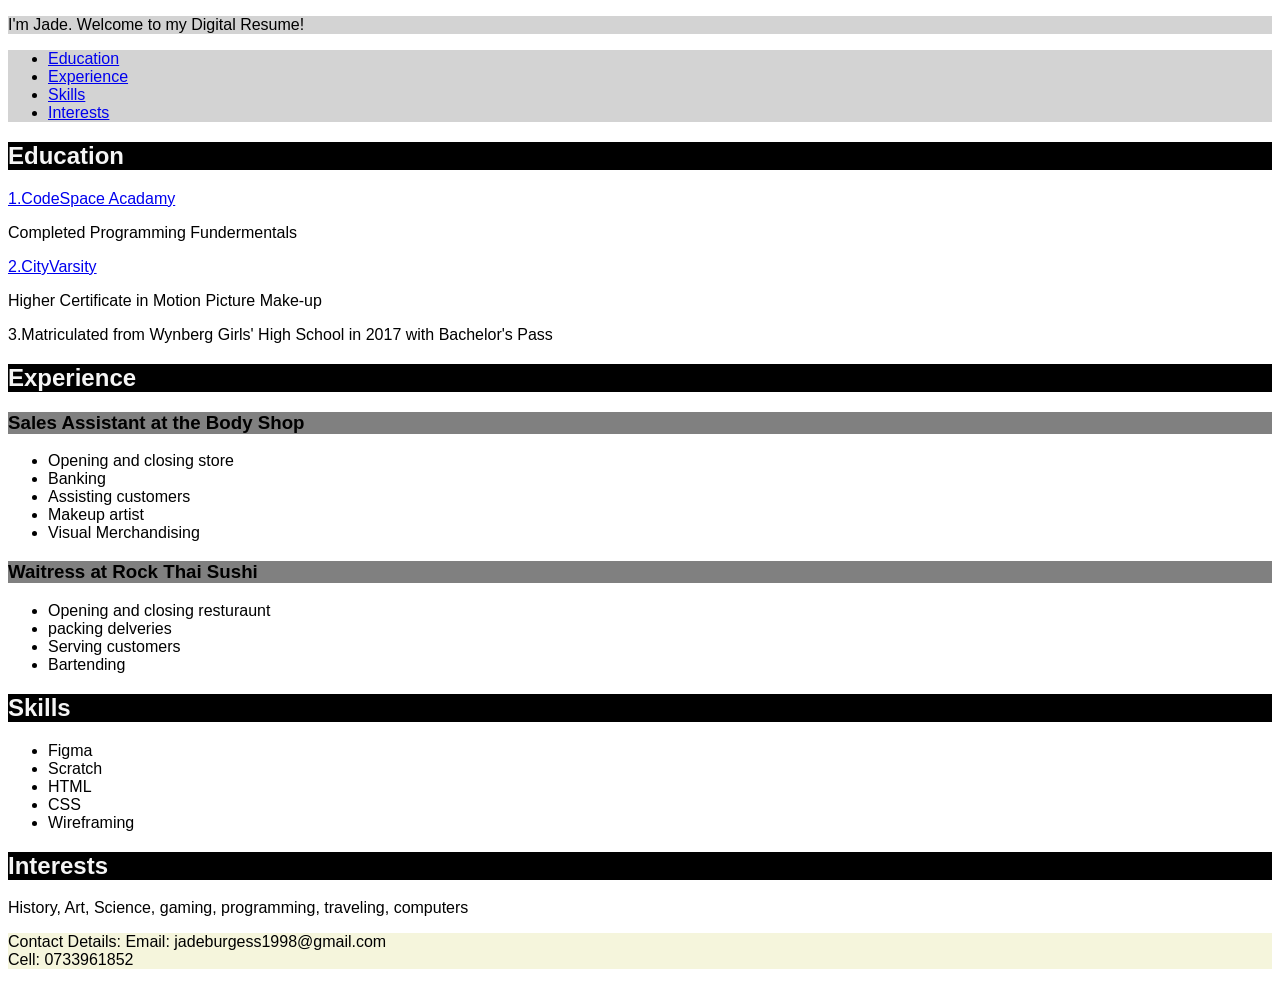
==== Resume4/resume4.html @ 508d8cdb "Commit - added css to resume" ====
<!DOCTYPE html>
<html>
  <head>
    <link rel="stylesheet" href="css/stylesheet.css"/>
    <title>My Digital Resume</title>
  </head>
  <body>
    <div id="intro">
   <p>I'm Jade. Welcome to my Digital Resume!</p>
  </div>
  <div id="menu">
  <aside>  
  <p>
    <ul>
      <li><a href="#education">Education</a></li>
      <li><a href="#experience">Experience</a></li>
      <li><a href="#skills">Skills</a></li>
      <li><a href="#interests">Interests</a></li>
    </ul>
    </p>
  </aside>
  </div>
  <article>
  <section>
    <h2 id="education">Education</h2>
      <p><a href="https://www.codespace.co.za/">1.CodeSpace Acadamy</a></p>
      <p>Completed Programming Fundermentals</p>
      <p><a href="https://cityvarsity.co.za/">2.CityVarsity</a></p>
      <p>Higher Certificate in Motion Picture Make-up</p>
      <p>3.Matriculated from Wynberg Girls' High School in 2017 with Bachelor's Pass</p>
  </section>
  <section>
    <h2 id="experience">Experience</h2>
    <p>
      <h3>Sales Assistant at the Body Shop</h3>
      <ul>
        <li>Opening and closing store</li>
        <li>Banking</li>
        <li>Assisting customers</li>
        <li>Makeup artist
        <li>Visual Merchandising</li>
        </li>
      </ul>
      <h3>Waitress at Rock Thai Sushi</h3>
      <ul>
        <li>Opening and closing resturaunt</li>
        <li>packing delveries</li>
        <li>Serving customers</li>
        <li>Bartending</li>
      </ul>
    </p>
  </section>
  <aside>
    <h2 id="skills">Skills</h2>
    <p>
      <ul>
        <li>Figma</li>
        <li>Scratch</li>
        <li>HTML</li>
        <li>CSS</li>
        <li>Wireframing</li>
      </ul>
    </p>
  </aside>
  </article>
  <h2 id="interests">Interests</h2>
  <p>History, Art, Science, gaming, programming, traveling, computers</p>
  
<footer>
 <p>Contact Details: 
  Email: jadeburgess1998@gmail.com
  <br>
  Cell: 0733961852
 </p>
</footer>
  


   </head>
  </body>
</html>
---- Resume4/css/stylesheet.css ----
h2 {
    color: whitesmoke;
    background-color: black;
    font-family: Arial, Helvetica, sans-serif;
}
p {
    color: black;
    font-family: Arial, Helvetica, sans-serif;
}
#menu {color: black;
       background-color: lightgray;
       font-family: Arial, Helvetica, sans-serif; 
}
ul {
    color: black ;
    font-family: Arial, Helvetica, sans-serif;
}
h3 {
    color: black;
    background-color: gray;
    font-family: Arial, Helvetica, sans-serif;
}
#intro {
       color: black;
       background-color: lightgrey;
       font-family: Arial, Helvetica, sans-serif;
}

footer {color: black;
        background-color: beige;
}
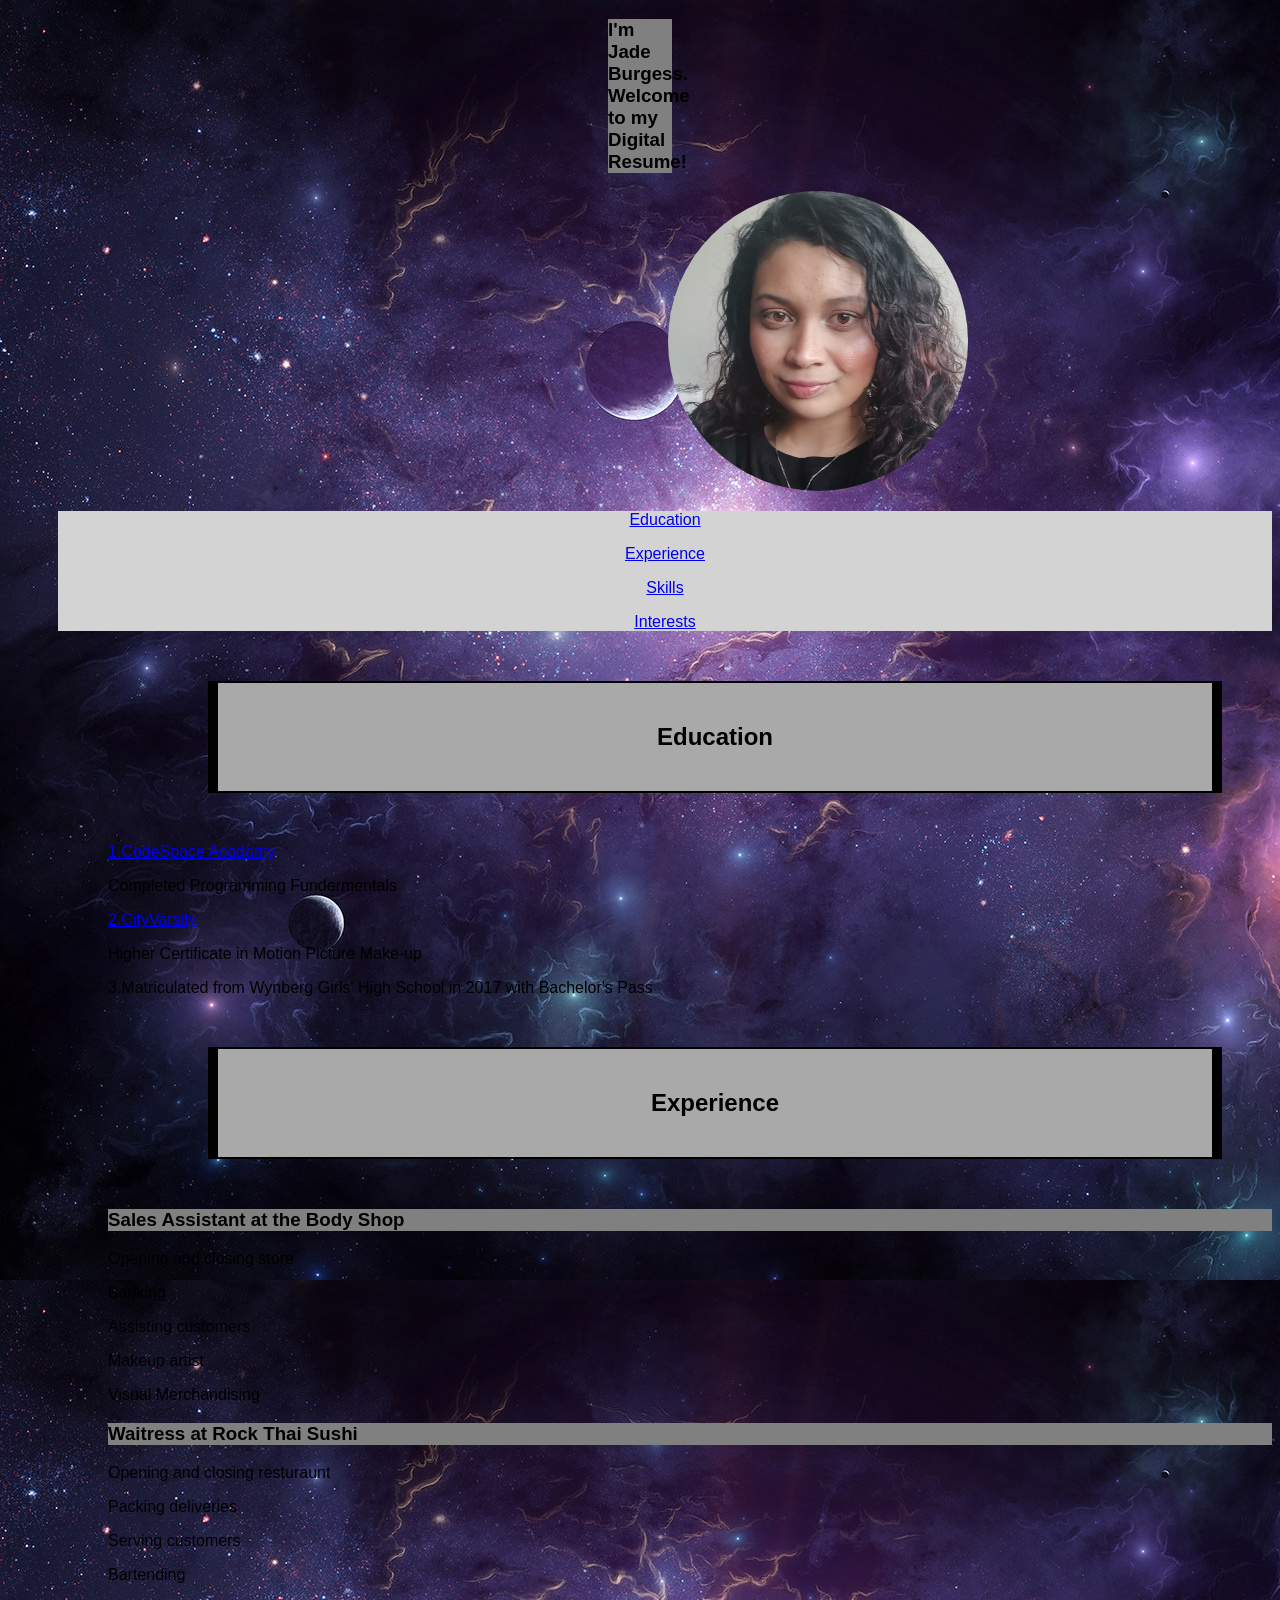
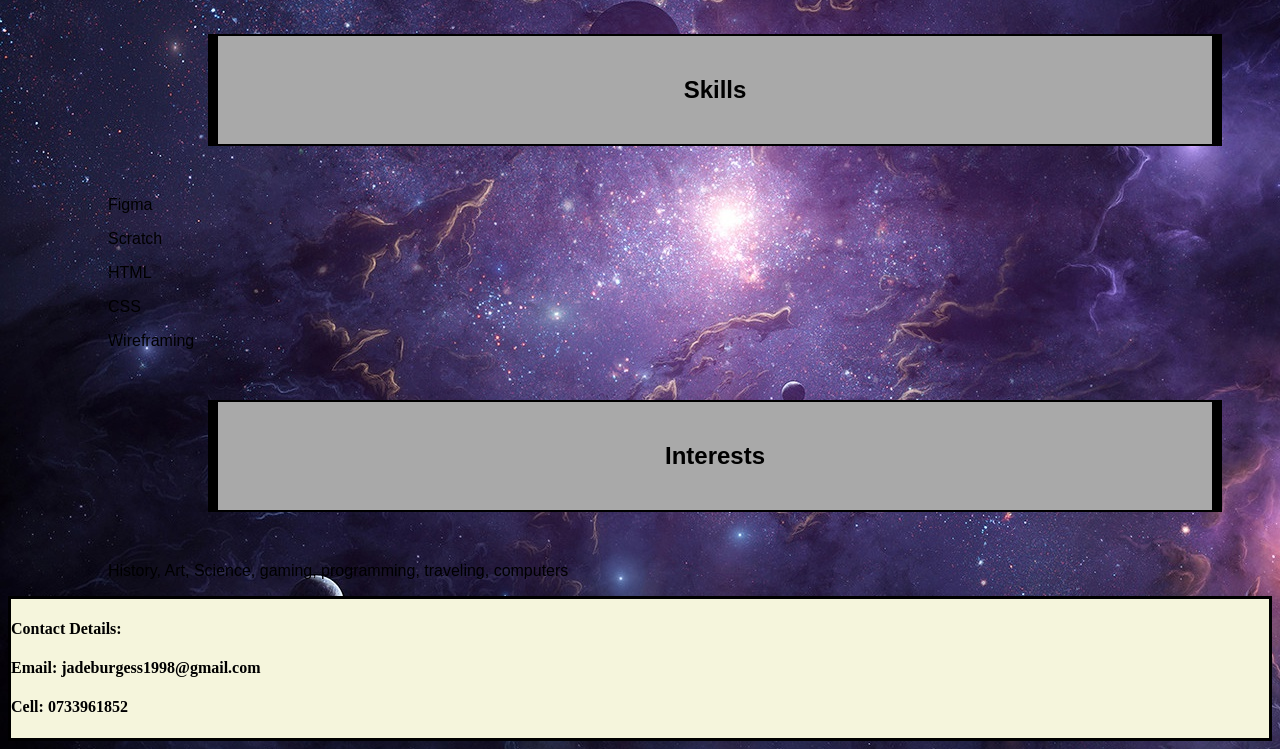
==== commit 9d471ba9: "commit - added flexbox and css layout" ====
--- a/Resume4/resume4.html
+++ b/Resume4/resume4.html
@@ -4,24 +4,26 @@
     <link rel="stylesheet" href="css/stylesheet.css"/>
     <title>My Digital Resume</title>
   </head>
+
   <body>
+    <body background="resumebg.jpg"></body>
     <div id="intro">
-   <p>I'm Jade. Welcome to my Digital Resume!</p>
+   <h3>I'm Jade Burgess. Welcome to my Digital Resume!</h3>
   </div>
+  <img src="cvpic.jpg" width="300" height="300">
   <div id="menu">
   <aside>  
   <p>
-    <ul>
-      <li><a href="#education">Education</a></li>
-      <li><a href="#experience">Experience</a></li>
-      <li><a href="#skills">Skills</a></li>
-      <li><a href="#interests">Interests</a></li>
-    </ul>
+      <p><a href="#education">Education</a></p>
+      <p><a href="#experience">Experience</a></p>
+      <p><a href="#skills">Skills</a></p>
+      <p><a href="#interests">Interests</a></p>
     </p>
   </aside>
   </div>
   <article>
   <section>
+  <div id="education">
     <h2 id="education">Education</h2>
       <p><a href="https://www.codespace.co.za/">1.CodeSpace Acadamy</a></p>
       <p>Completed Programming Fundermentals</p>
@@ -29,49 +31,47 @@
       <p>Higher Certificate in Motion Picture Make-up</p>
       <p>3.Matriculated from Wynberg Girls' High School in 2017 with Bachelor's Pass</p>
   </section>
+</div>
+  </article>
   <section>
+    <div id="experience">
     <h2 id="experience">Experience</h2>
     <p>
       <h3>Sales Assistant at the Body Shop</h3>
-      <ul>
-        <li>Opening and closing store</li>
-        <li>Banking</li>
-        <li>Assisting customers</li>
-        <li>Makeup artist
-        <li>Visual Merchandising</li>
-        </li>
-      </ul>
+        <p>Opening and closing store</p>
+        <p>Banking</p>
+        <p>Assisting customers</p>
+        <p>Makeup artist</p>
+        <p>Visual Merchandising</p>
       <h3>Waitress at Rock Thai Sushi</h3>
-      <ul>
-        <li>Opening and closing resturaunt</li>
-        <li>packing delveries</li>
-        <li>Serving customers</li>
-        <li>Bartending</li>
-      </ul>
+        <p>Opening and closing resturaunt</p>
+        <p>Packing deliveries</p>
+        <p>Serving customers</p>
+        <p>Bartending</p>
     </p>
   </section>
+</div>
+<div id="skills">
   <aside>
     <h2 id="skills">Skills</h2>
     <p>
-      <ul>
-        <li>Figma</li>
-        <li>Scratch</li>
-        <li>HTML</li>
-        <li>CSS</li>
-        <li>Wireframing</li>
-      </ul>
+        <p>Figma</p>
+        <p>Scratch</p>
+        <p>HTML</p>
+        <p>CSS</p>
+        <p>Wireframing</p>
     </p>
+  </div>
   </aside>
   </article>
+  <div id="interests">
   <h2 id="interests">Interests</h2>
   <p>History, Art, Science, gaming, programming, traveling, computers</p>
-  
+  </div>
 <footer>
- <p>Contact Details: 
-  Email: jadeburgess1998@gmail.com
-  <br>
-  Cell: 0733961852
- </p>
+  <h4>Contact Details:</h4> 
+  <h4>Email: jadeburgess1998@gmail.com</h4>
+  <h4>Cell: 0733961852</h4>
 </footer>
   
 
--- a/Resume4/css/stylesheet.css
+++ b/Resume4/css/stylesheet.css
@@ -1,32 +1,71 @@
 
 h2 {
-    color: whitesmoke;
-    background-color: black;
+    color: black;
+    background-color: darkgray;
     font-family: Arial, Helvetica, sans-serif;
+    text-align: center;
+    margin: 50px;
+    padding: 40px;
+    border-style: solid;
+    border-width: 2px;
+    border-left-width: 10px;
+    border-right-width: 10px;
+    border-color: black; 
+
 }
 p {
     color: black;
     font-family: Arial, Helvetica, sans-serif;
+   
+
+}
+img {
+    border-radius: 50%;
+    margin-left: 660px;
+}
+#intro {
+    color: black;
+    background-color: lightgrey;
+    font-family: Arial, Helvetica, sans-serif;
+    margin-left: 600px;
+    margin-right: 600px
 }
 #menu {color: black;
        background-color: lightgray;
        font-family: Arial, Helvetica, sans-serif; 
+       text-align: center;
+       margin-left: 50px;
+       margin-right: 50px
+       border-width: 1px;
+       border-right-width: 5px;
+       border-left-width: 5px;
 }
-ul {
-    color: black ;
-    font-family: Arial, Helvetica, sans-serif;
+
+#education {
+    margin-left: 100px;
+
+}
+#experience {
+    margin-left: 100px;
+           
+}
+#skills {
+    margin-left: 100px;
+}
+#interests {
+    margin-left: 100px
+
 }
 h3 {
     color: black;
     background-color: gray;
     font-family: Arial, Helvetica, sans-serif;
 }
-#intro {
-       color: black;
-       background-color: lightgrey;
-       font-family: Arial, Helvetica, sans-serif;
-}
+
 
 footer {color: black;
         background-color: beige;
+        border-style:solid;
+        border-color: black;
+        
 }
